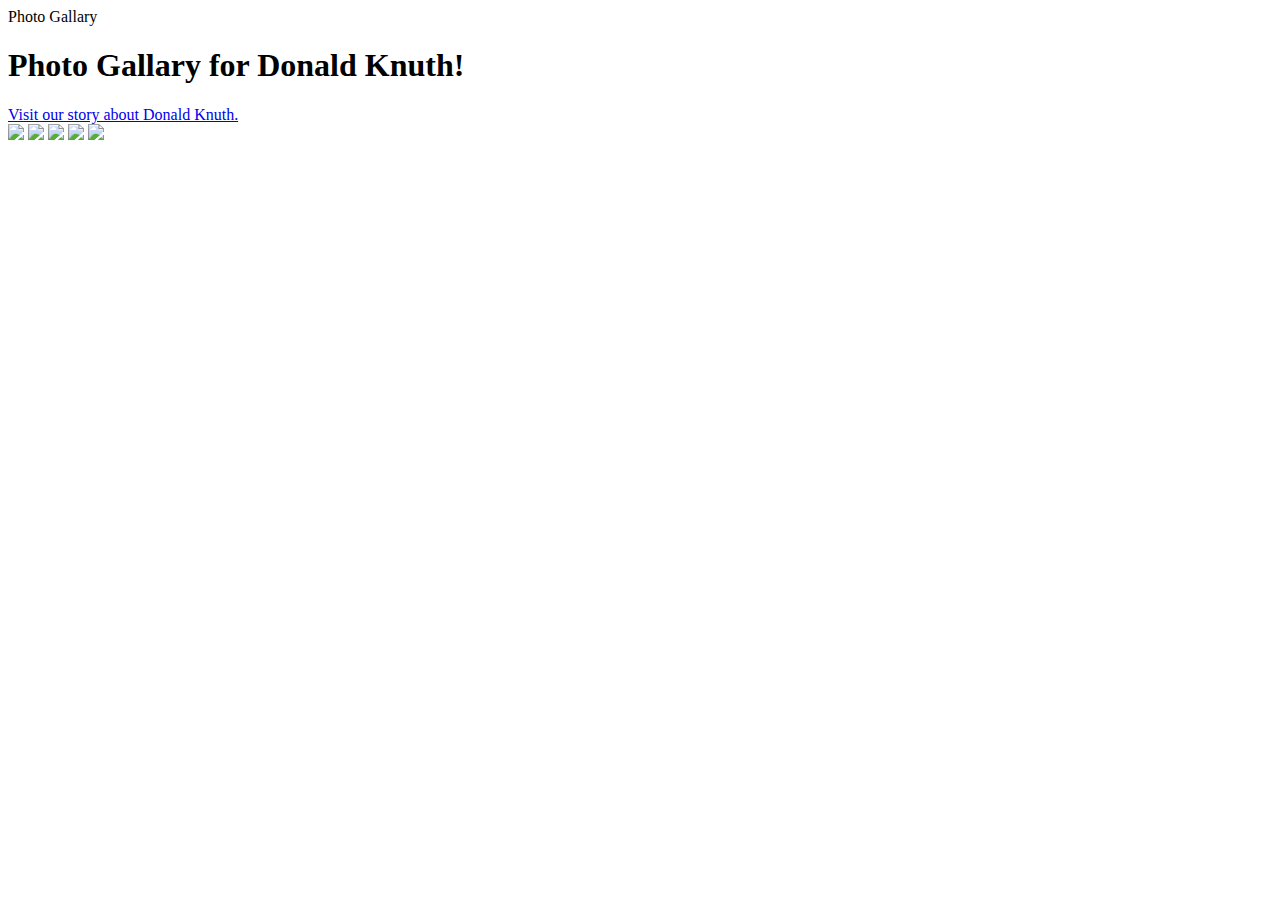
==== index2.html @ e96608db "commit message" ====
<!DOCTYPE html>
<html>
  <head>
    <meta charset="utf-8">
    <meta name:"description" content:"align,float,position">
    <meta name:"keywords" content:"align,float,position">
    <meta name:"author" content:"sean mcleod"
    <title>Photo Gallary</title>
  </head>
  <body>
    <h1>Photo Gallary for Donald Knuth!</h1>
    <a href="https://sean21mcleod.github.io/ICS2O-Assignment-2B-HTML/" title="Go to Donlad Knuth Main Website">Visit our story about Donald Knuth.</a>
    <br>
    <img src="./images/do.jpg" width="400" length="600">
    <img src="./images/na.jpg" width="400" length="600">
    <img src="./images/th.jpg" width="400" length="600">
    <img src="./images/ld.jpg" width="400" length="600">
    <img src="./images/kn.jpg" width="400" length="600">
  </body>
</html>
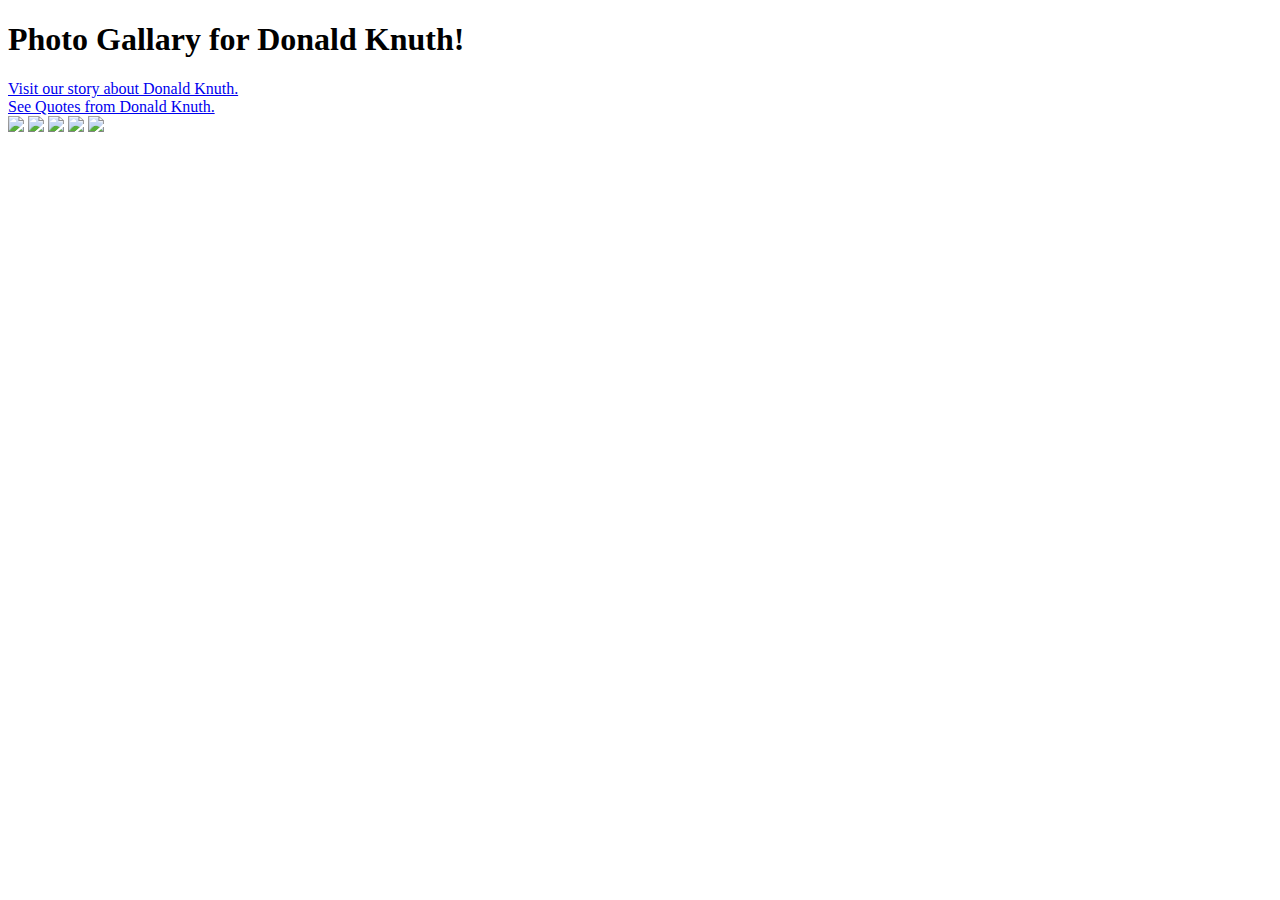
==== commit 57c7e6b8: "commit message" ====
--- a/index2.html
+++ b/index2.html
@@ -2,14 +2,16 @@
 <html>
   <head>
     <meta charset="utf-8">
-    <meta name:"description" content:"align,float,position">
-    <meta name:"keywords" content:"align,float,position">
-    <meta name:"author" content:"sean mcleod"
+    <meta name:"description" content:"donald knuth">
+    <meta name:"keywords" content:"photo, gallery">
+    <meta name:"author" content:"sean mcleod">
     <title>Photo Gallary</title>
   </head>
   <body>
     <h1>Photo Gallary for Donald Knuth!</h1>
     <a href="https://sean21mcleod.github.io/ICS2O-Assignment-2B-HTML/" title="Go to Donlad Knuth Main Website">Visit our story about Donald Knuth.</a>
+    <br>
+    <a href="https://sean21mcleod.github.io/ICS2O-Assignment-2B-HTML/index3.html" title="Go to see Donlad Knuth's quotes">See Quotes from Donald Knuth.</a>
     <br>
     <img src="./images/do.jpg" width="400" length="600">
     <img src="./images/na.jpg" width="400" length="600">
